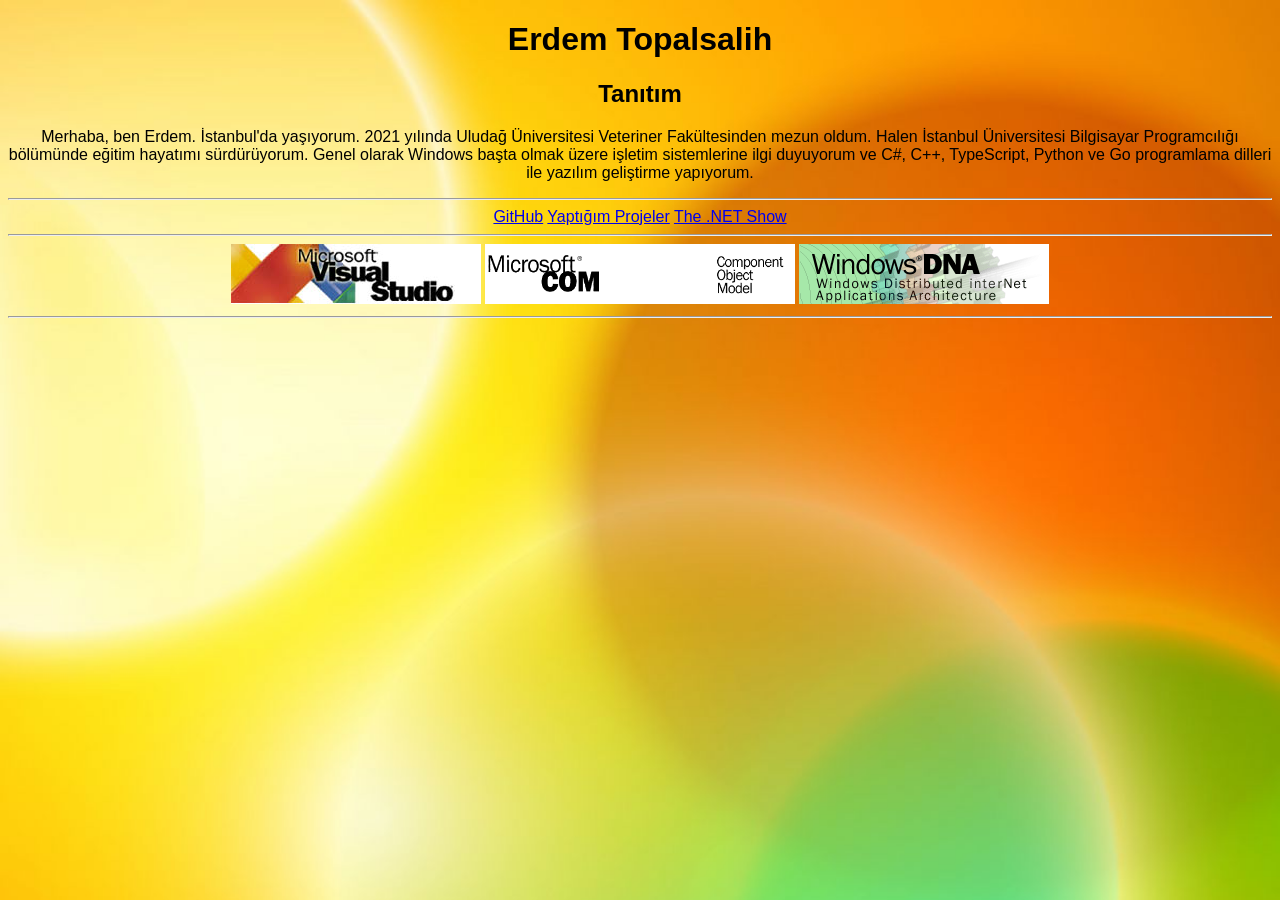
==== index.html @ 5acca3ac "Update programming languages in introduction" ====
<!DOCTYPE html>
<html lang="tr">
<head>
  <meta charset="UTF-8">
  <title>Erdem Topalsalih</title>
  <link rel="stylesheet" href="style.css">
</head>
<body>
  <h1>Erdem Topalsalih</h1>
  <h2>Tanıtım</h2>
  <p>Merhaba, ben Erdem. İstanbul'da yaşıyorum. 2021 yılında Uludağ Üniversitesi Veteriner Fakültesinden mezun oldum. 
    Halen İstanbul Üniversitesi Bilgisayar Programcılığı bölümünde eğitim hayatımı sürdürüyorum. 
    Genel olarak Windows başta olmak üzere işletim sistemlerine ilgi duyuyorum ve C#, C++, TypeScript, Python ve Go programlama dilleri ile yazılım geliştirme yapıyorum.</p>
  <hr>
  <div class="menu">
    <a href="https://github.com/histopat">GitHub</a>
    <a href="projects.html">Yaptığım Projeler</a>
    <a href="show.html">The .NET Show</a>
  </div>
  <hr>
  <div class="footers">
    <img src="vs_banner.jpg" alt="Visual Studio">
    <img src="mscom.GIF" alt="Microsoft COM" width="310" height="60">
    <img src="dnanhome.gif" alt="Windows DNA">
  </div>
  <hr>
</body>
</html>
---- style.css ----
body {
  font-family: 'Segoe UI', Tahoma, Verdana, sans-serif;
  text-align: center;
  background-image: url(image.jpg);
  background-size: cover;
  background-repeat: no-repeat;
  background-attachment: fixed;
}
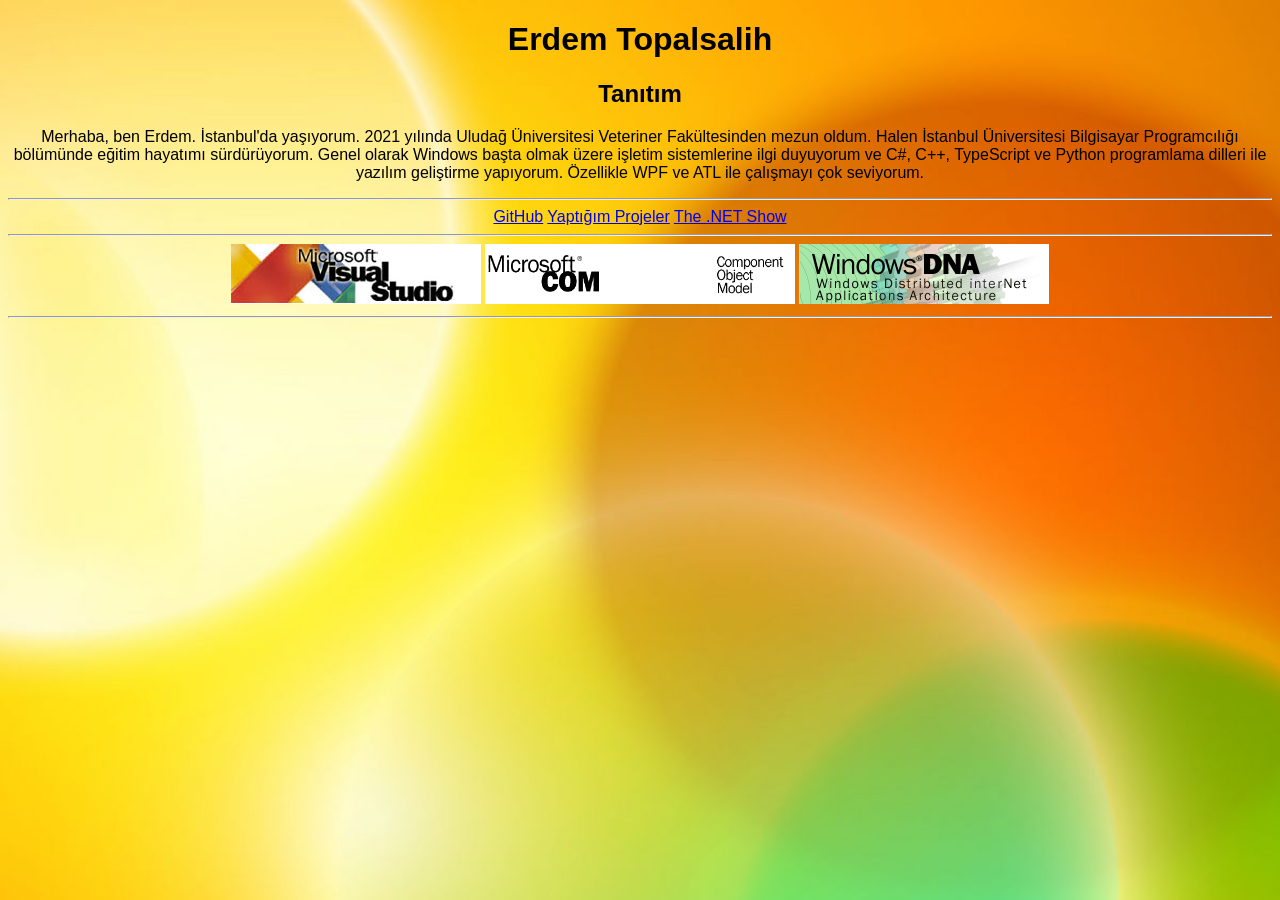
==== commit 56af0ca7: "Update programming languages and preferences in bio" ====
--- a/index.html
+++ b/index.html
@@ -10,7 +10,7 @@
   <h2>Tanıtım</h2>
   <p>Merhaba, ben Erdem. İstanbul'da yaşıyorum. 2021 yılında Uludağ Üniversitesi Veteriner Fakültesinden mezun oldum. 
     Halen İstanbul Üniversitesi Bilgisayar Programcılığı bölümünde eğitim hayatımı sürdürüyorum. 
-    Genel olarak Windows başta olmak üzere işletim sistemlerine ilgi duyuyorum ve C#, C++, TypeScript, Python ve Go programlama dilleri ile yazılım geliştirme yapıyorum.</p>
+    Genel olarak Windows başta olmak üzere işletim sistemlerine ilgi duyuyorum ve C#, C++, TypeScript ve Python programlama dilleri ile yazılım geliştirme yapıyorum. Özellikle WPF ve ATL ile çalışmayı çok seviyorum.</p>
   <hr>
   <div class="menu">
     <a href="https://github.com/histopat">GitHub</a>
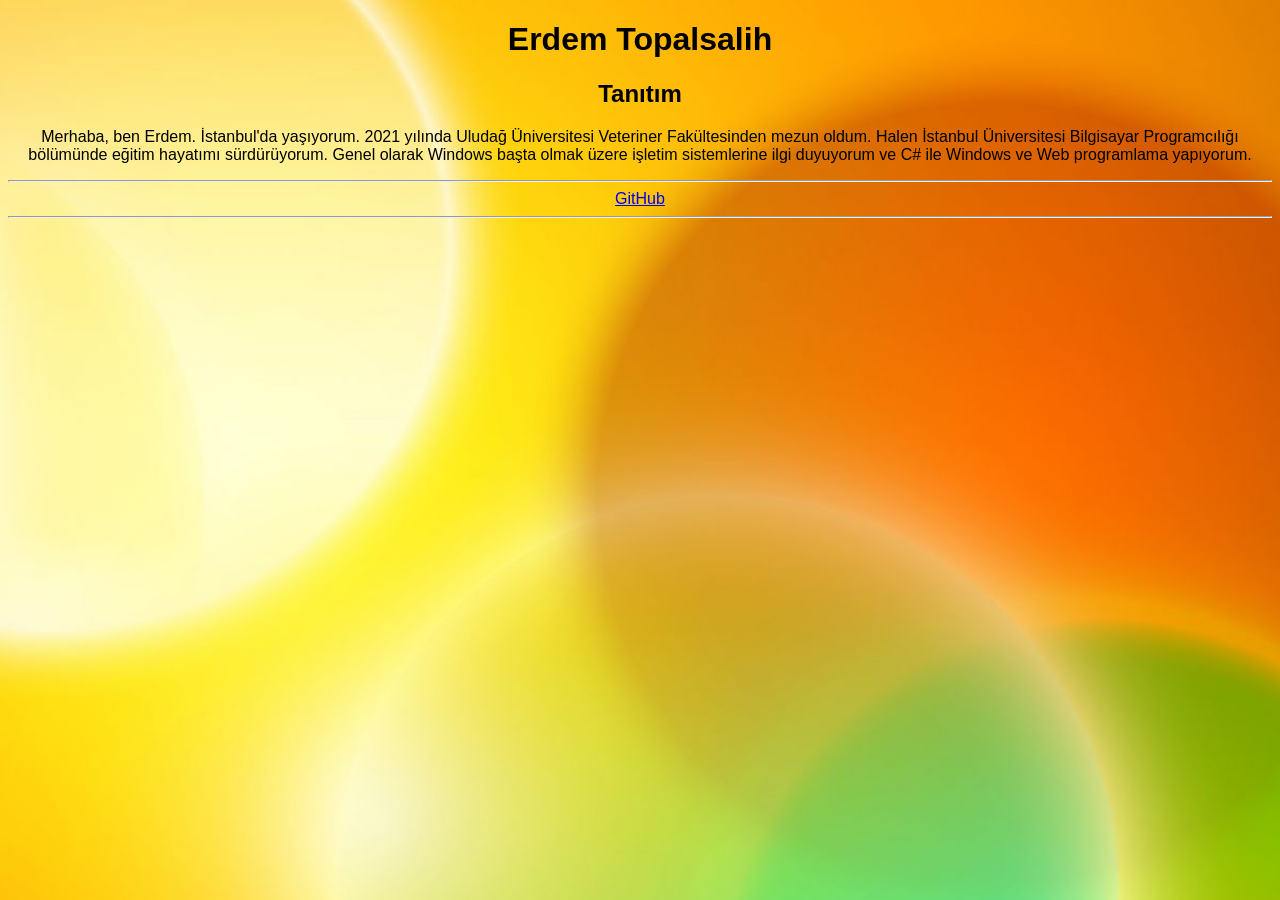
==== commit b4f76f4e: "Revise introduction and clean up unused elements Updated personal introduction and removed some link" ====
--- a/index.html
+++ b/index.html
@@ -10,18 +10,10 @@
   <h2>Tanıtım</h2>
   <p>Merhaba, ben Erdem. İstanbul'da yaşıyorum. 2021 yılında Uludağ Üniversitesi Veteriner Fakültesinden mezun oldum. 
     Halen İstanbul Üniversitesi Bilgisayar Programcılığı bölümünde eğitim hayatımı sürdürüyorum. 
-    Genel olarak Windows başta olmak üzere işletim sistemlerine ilgi duyuyorum ve C#, C++, TypeScript ve Python programlama dilleri ile yazılım geliştirme yapıyorum. Özellikle WPF ve ATL ile çalışmayı çok seviyorum.</p>
+    Genel olarak Windows başta olmak üzere işletim sistemlerine ilgi duyuyorum ve C# ile Windows ve Web programlama yapıyorum.</p>
   <hr>
   <div class="menu">
     <a href="https://github.com/histopat">GitHub</a>
-    <a href="projects.html">Yaptığım Projeler</a>
-    <a href="show.html">The .NET Show</a>
-  </div>
-  <hr>
-  <div class="footers">
-    <img src="vs_banner.jpg" alt="Visual Studio">
-    <img src="mscom.GIF" alt="Microsoft COM" width="310" height="60">
-    <img src="dnanhome.gif" alt="Windows DNA">
   </div>
   <hr>
 </body>
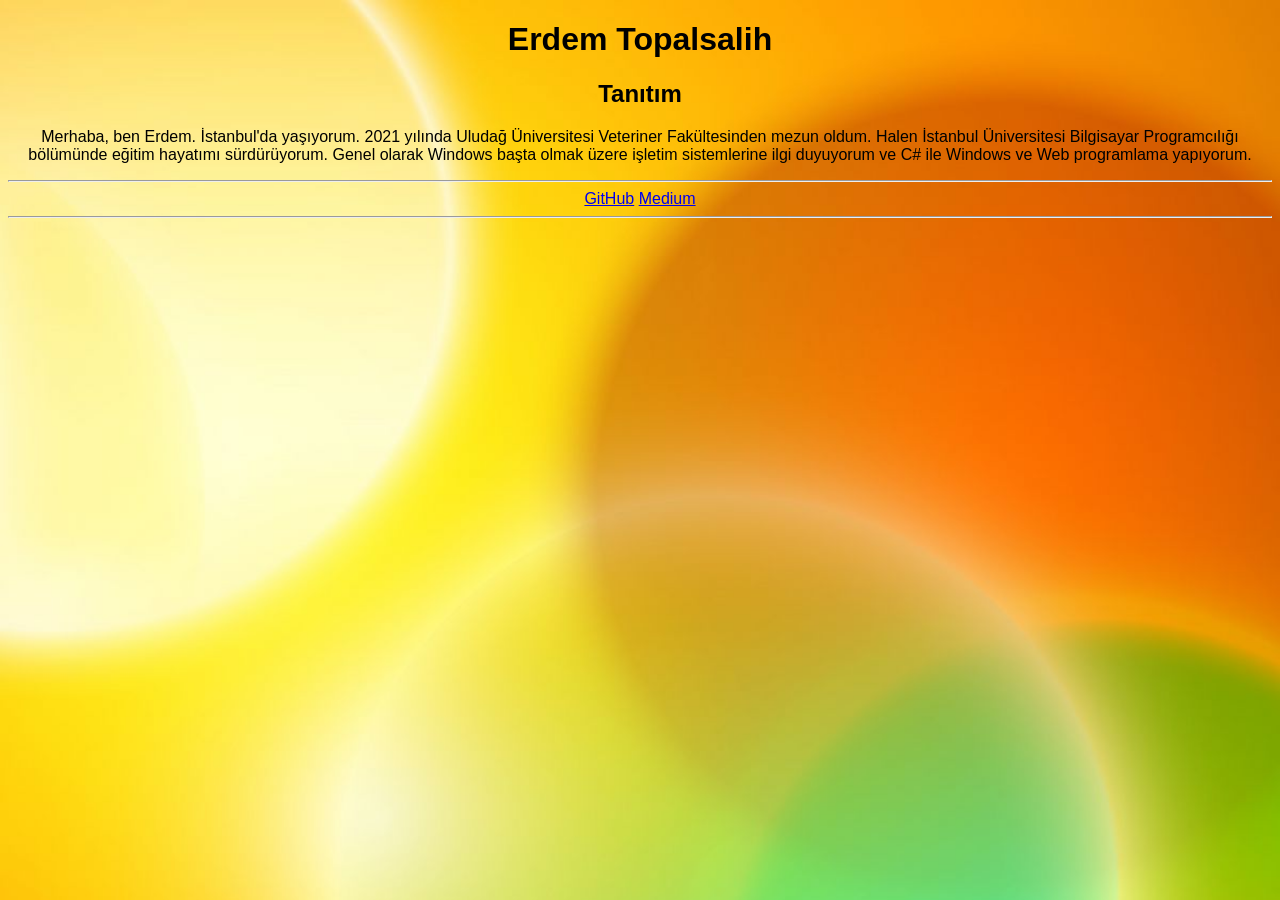
==== commit 444595f2: "Add Medium link to the menu in index.html" ====
--- a/index.html
+++ b/index.html
@@ -14,6 +14,7 @@
   <hr>
   <div class="menu">
     <a href="https://github.com/histopat">GitHub</a>
+    <a href="https://medium.com/@erdemtopalsalih">Medium</a>
   </div>
   <hr>
 </body>
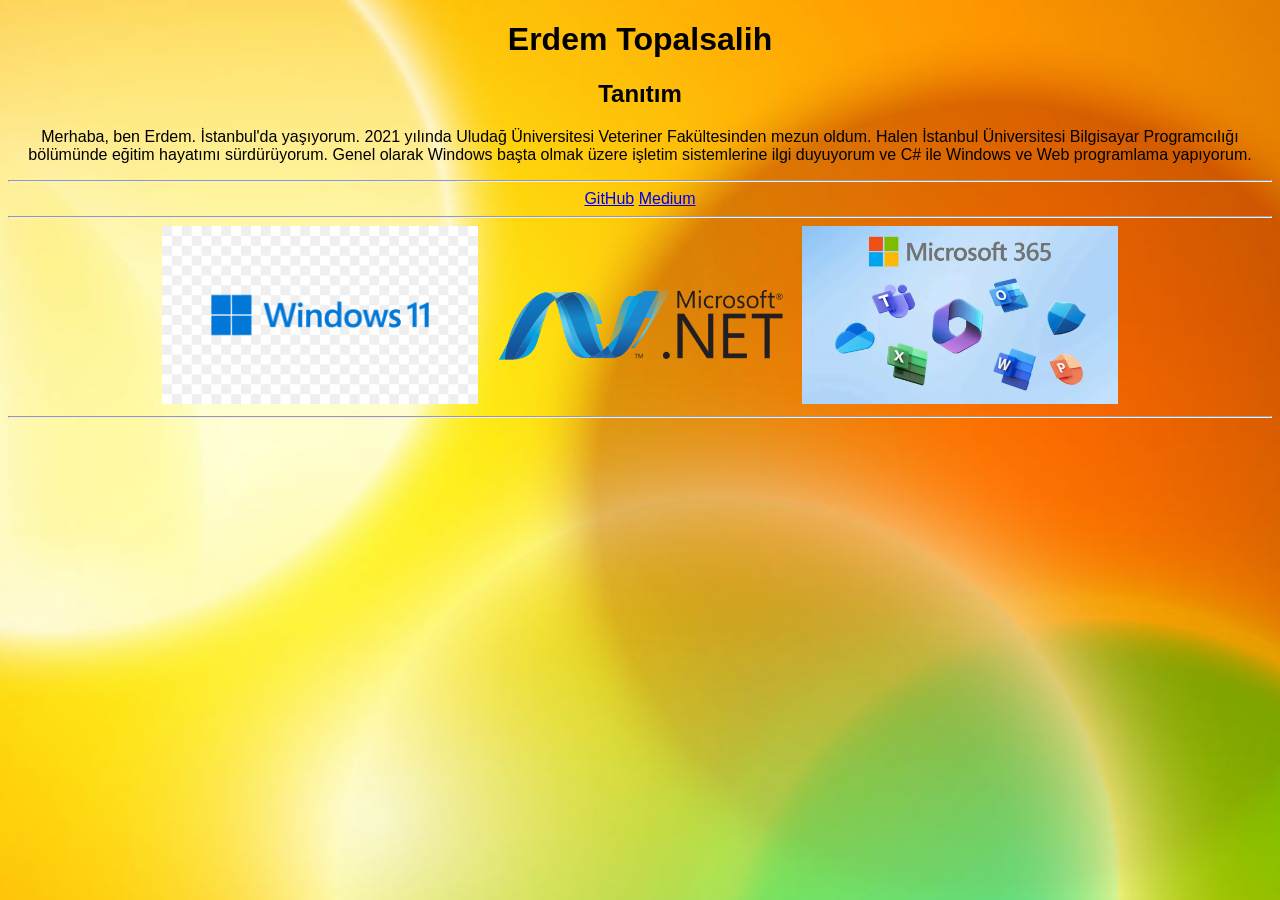
==== commit 038c6ed8: "Add images for Windows and Microsoft products Added images for Windows 11, Microsoft .NET, and Micro" ====
--- a/index.html
+++ b/index.html
@@ -17,5 +17,11 @@
     <a href="https://medium.com/@erdemtopalsalih">Medium</a>
   </div>
   <hr>
+  <div>
+    <img src="windows.png" alt="Windows 11" width="25%" height="25%">
+    <img src="dotnet.webp" alt="Microsoft .NET" width="25%" height="25%">
+    <img src="365.webp" alt="Microsoft 365" width="25%" height="25%">
+  </div>
+  <hr>
 </body>
 </html>
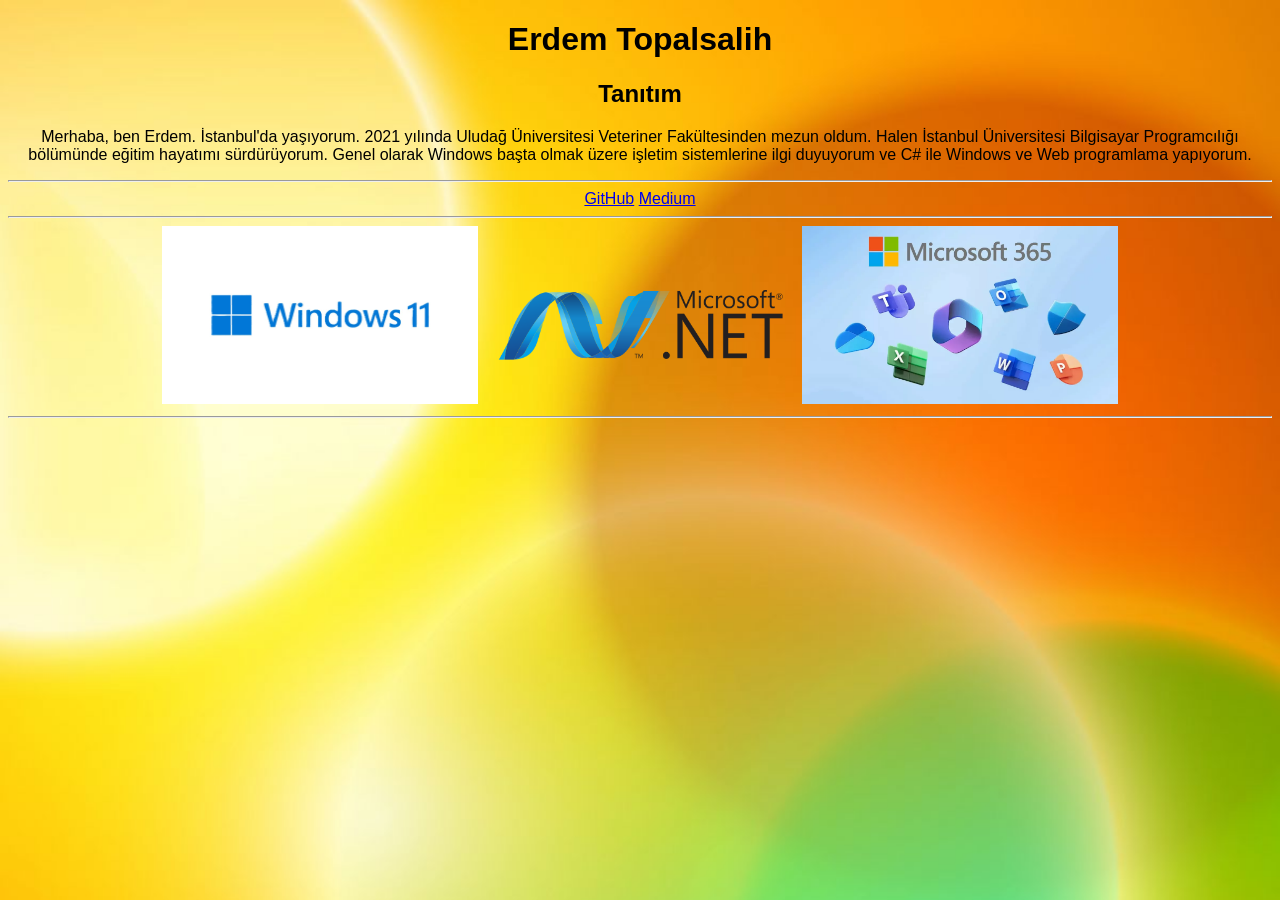
==== commit 9a04c2c7: "Replace Windows image from windows.png to windows.jpg" ====
--- a/index.html
+++ b/index.html
@@ -17,8 +17,8 @@
     <a href="https://medium.com/@erdemtopalsalih">Medium</a>
   </div>
   <hr>
-  <div>
-    <img src="windows.png" alt="Windows 11" width="25%" height="25%">
+  <div style="background-color:transparent;">
+    <img src="windows.jpg" alt="Windows 11" width="25%" height="25%">
     <img src="dotnet.webp" alt="Microsoft .NET" width="25%" height="25%">
     <img src="365.webp" alt="Microsoft 365" width="25%" height="25%">
   </div>
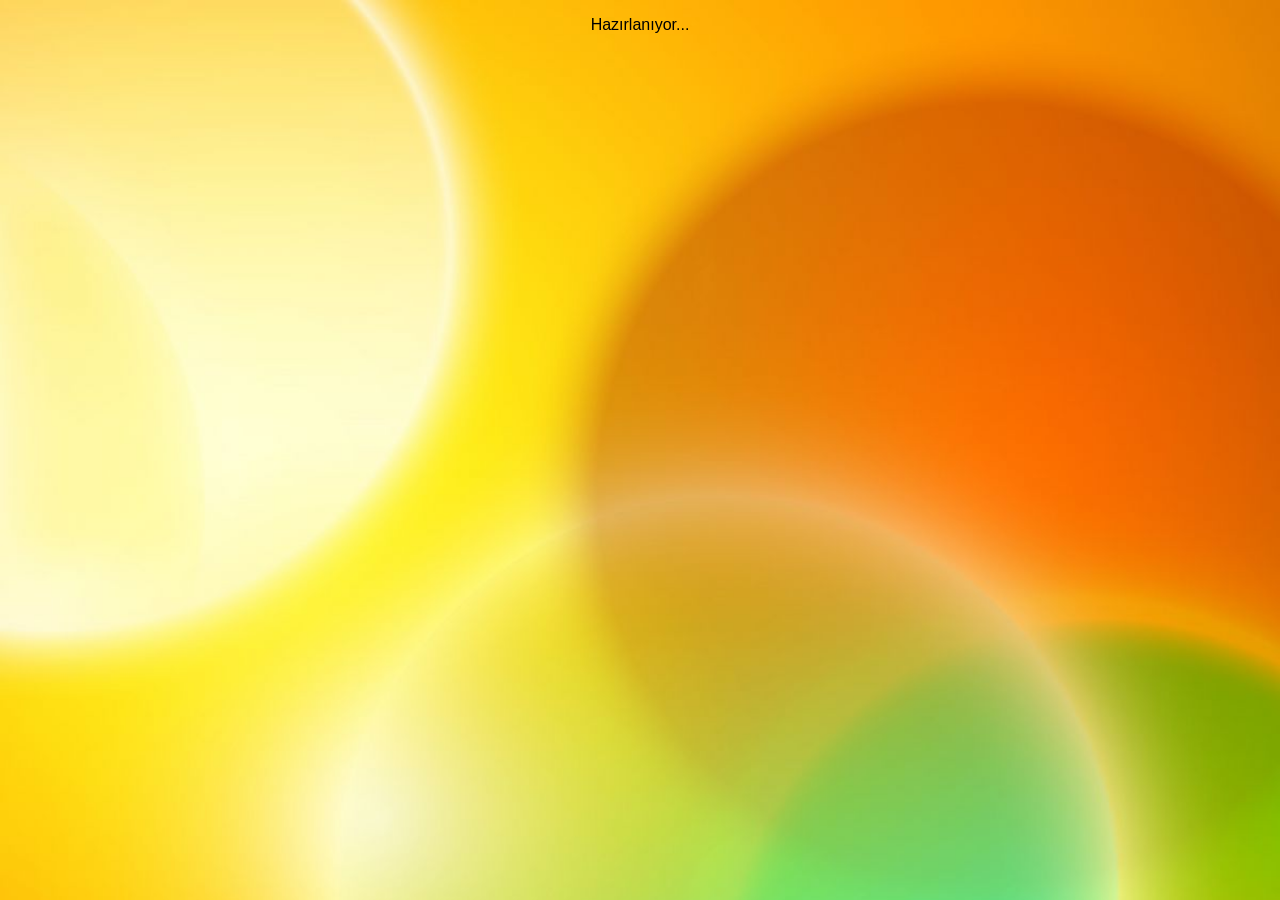
==== commit cba6aa47: "Remove main heading and add preparation message Removed the main heading and added a preparation mes" ====
--- a/index.html
+++ b/index.html
@@ -6,7 +6,7 @@
   <link rel="stylesheet" href="style.css">
 </head>
 <body>
-  <h1>Erdem Topalsalih</h1>
+  <!--<h1>Erdem Topalsalih</h1>
   <h2>Tanıtım</h2>
   <p>Merhaba, ben Erdem. İstanbul'da yaşıyorum. 2021 yılında Uludağ Üniversitesi Veteriner Fakültesinden mezun oldum. 
     Halen İstanbul Üniversitesi Bilgisayar Programcılığı bölümünde eğitim hayatımı sürdürüyorum. 
@@ -22,6 +22,7 @@
     <img src="dotnet.webp" alt="Microsoft .NET" width="25%" height="25%">
     <img src="365.webp" alt="Microsoft 365" width="25%" height="25%">
   </div>
-  <hr>
+  <hr>-->
+  <p>Hazırlanıyor...</p>
 </body>
 </html>
